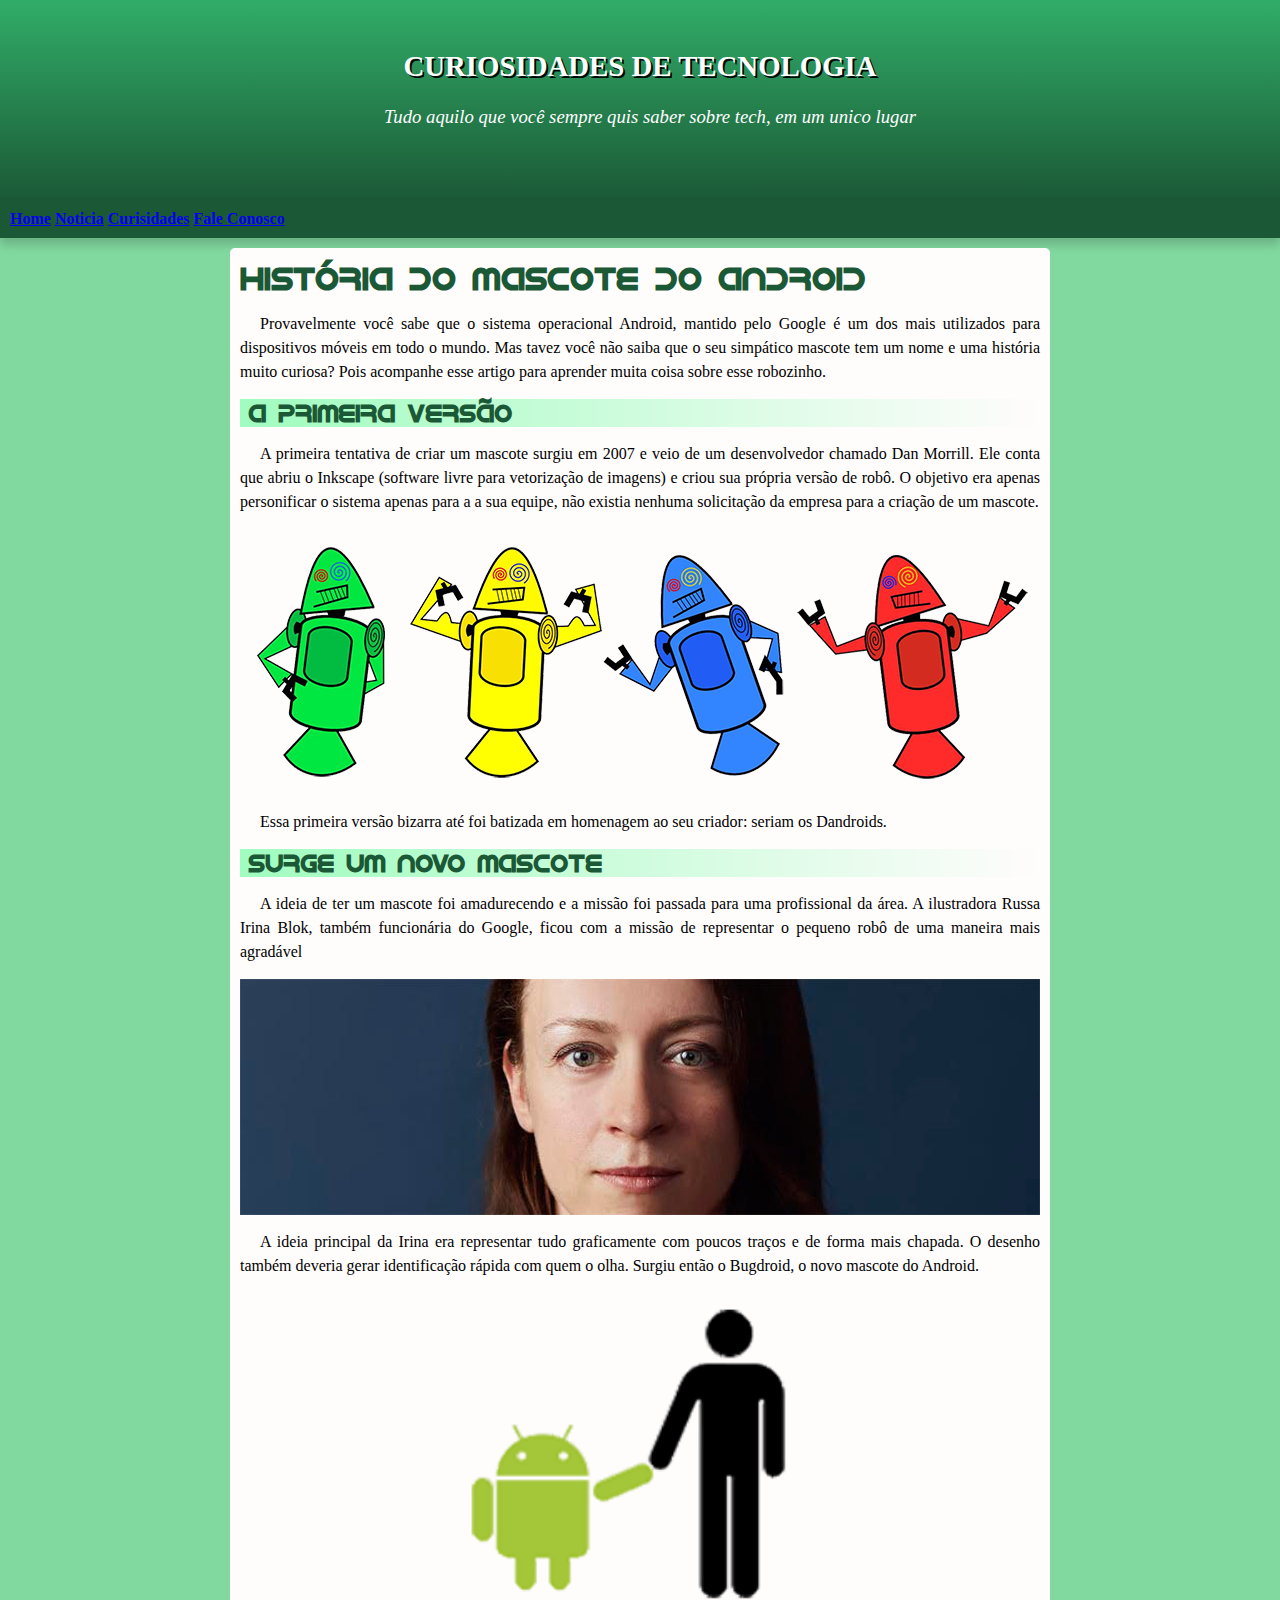
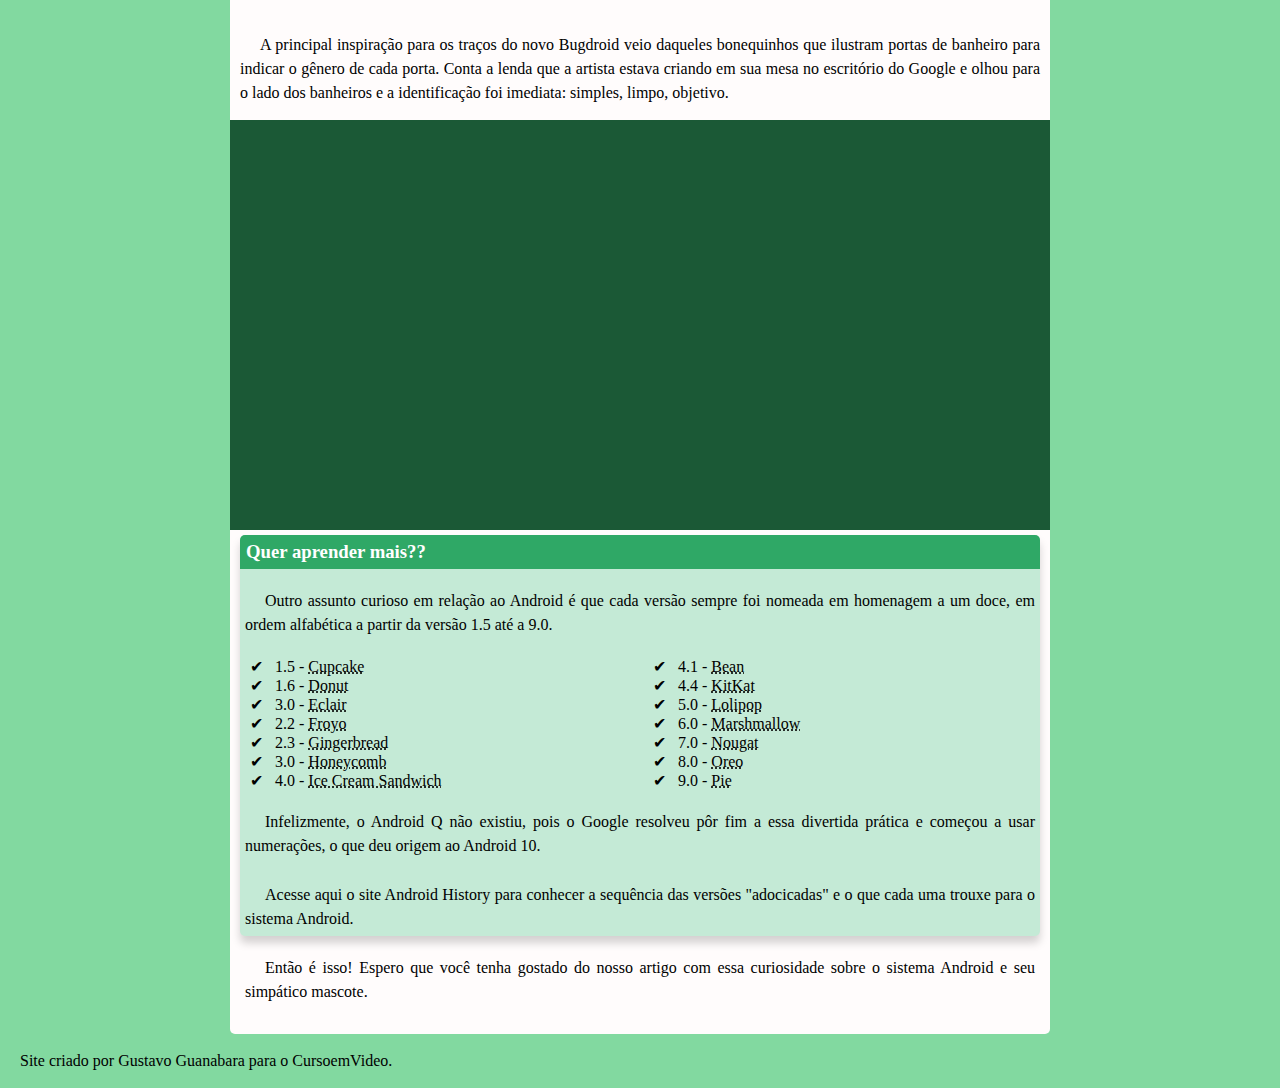
==== index.html @ d3699565 "site novo" ====
<!DOCTYPE html>
<html lang="en">
<head>
    <meta charset="UTF-8">
    <meta http-equiv="X-UA-Compatible" content="IE=edge">
    <meta name="viewport" content="width=device-width, initial-scale=1.0">
    <title>CURIOSIDADES DE TECNOLOGIA</title>
    <link rel="shortcut icon" href="pacotes/imagens/favicon.ico" type="image/x-icon">
    <link rel="stylesheet" href="style.css">
</head>
<body>
    <header>
        <h1>CURIOSIDADES DE TECNOLOGIA</h1>
        <p>Tudo aquilo que você sempre quis saber sobre tech, em um unico lugar</p>
        
    </header>
    <nav>
            <a href="#">Home</a>
            <a href="#">Noticia</a>
            <a href="#">Curisidades</a>
            <a href="#">Fale Conosco</a>
        </nav>
    <main>
    <article>
            <h1>HISTÓRIA DO MASCOTE DO ANDROID</h1>
            <P>Provavelmente você sabe que o sistema operacional Android, mantido pelo Google é um dos mais utilizados para dispositivos móveis em todo o mundo. Mas tavez você não saiba que o seu simpático mascote tem um nome e uma história muito curiosa? Pois acompanhe esse artigo para aprender muita coisa sobre esse robozinho.
            </P>
            <h2>A primeira versão</h2>
                <p>A primeira tentativa de criar um mascote surgiu em 2007 e veio de um desenvolvedor chamado Dan Morrill. Ele conta que abriu o Inkscape (software livre para vetorização de imagens) e criou sua própria versão de robô. O objetivo era apenas personificar o sistema apenas para a a sua equipe, não existia nenhuma solicitação da empresa para a criação de um mascote.</p>
            <picture>
                    <source media="(max-width: 780px)" srcset="pacotes/imagens/dan-droids-pq.png" type="image/png">
                    <img src="pacotes/imagens/dan-droids.png" alt="imagem flexível">
            </picture>
            <p>Essa primeira versão bizarra até foi batizada em homenagem ao seu criador: seriam os Dandroids.</p>

            <h2>Surge um novo mascote</h2>
            <p>A ideia de ter um mascote foi amadurecendo e a missão foi passada para uma profissional da área. A ilustradora Russa Irina Blok, também funcionária do Google, ficou com a missão de representar o pequeno robô de uma maneira mais agradável</p>
            <picture>
                    <source media="(max-width: 750px)" srcset="pacotes/imagens/irina-blok-pq.jpg" name="irina-blok">
                    <img src="pacotes/imagens/irina-blok.jpg" alt="imagem flexível">
            </picture>
            <p>A ideia principal da Irina era representar tudo graficamente com poucos traços e de forma mais chapada. O desenho também deveria gerar identificação rápida com quem o olha. Surgiu então o Bugdroid, o novo mascote do Android.</p>
            <picture>
                    <img style="max-width: 500px; min-width: 350px;"  src="pacotes/imagens/bugdroid.png" alt="imagem flexível">
            </picture>
            <p>A principal inspiração para os traços do novo Bugdroid veio daqueles bonequinhos que ilustram portas de banheiro para indicar o gênero de cada porta. Conta a lenda que a artista estava criando em sua mesa no escritório do Google e olhou para o lado dos banheiros e a identificação foi imediata: simples, limpo, objetivo. </p>
            <div class="video"><iframe src="https://www.youtube.com/embed/l2UDgpLz20M" title="YouTube video player" frameborder="0" allow=" flexível ;accelerometer; autoplay; clipboard-write; encrypted-media; gyroscope; picture-in-picture; web-share" allowfullscreen ></iframe></picture>
            </div>
        <section id="extra">
            <h3>Quer aprender mais?? </h3>
            <p>Outro assunto curioso em relação ao Android é que cada versão sempre foi nomeada em homenagem a um doce, em ordem alfabética a partir da versão 1.5 até a 9.0.</p>
            <div>
                <ul>
                    <li> 1.5 - <abbr title="Bolo De Copo">Cupcake</abbr></li>
                    <li> 1.6 - <abbr title="Rosquinha">Donut</abbr></li>
                    <li> 3.0 - <abbr title="Bomba">Eclair</abbr></li>
                    <li> 2.2 - <abbr title="Yogurt Congelado">Froyo</abbr></li>
                    <li> 2.3 - <abbr title="Bisoito De Gengibre">Gingerbread</abbr></li>
                    <li> 3.0 - <abbr title="Favo De Mel">Honeycomb</abbr></li>
                    <li> 4.0 - <abbr title="Sanduiche De Sorvete">Ice Cream Sandwich</abbr></li>
                    <li> 4.1 - <abbr title="Jujuba">Bean</abbr></li>
                    <li> 4.4 - <abbr title="KitKat">KitKat</abbr></li>
                    <li> 5.0 - <abbr title="Pirulito">Lolipop</abbr></li>
                    <li> 6.0 - <abbr title="Marshmallow">Marshmallow</abbr></li>
                    <li> 7.0 - <abbr title="Torrone">Nougat</abbr></li>
                    <li> 8.0 - <abbr title="Oreo">Oreo</abbr></li>
                    <li> 9.0 - <abbr title="Torta">Pie</abbr></li>
                </ul>
            </div>
            <p> Infelizmente, o Android Q não existiu, pois o Google resolveu pôr fim a essa divertida prática e começou a usar numerações, o que deu origem ao Android 10.</p>
            <p> Acesse aqui o site Android History para conhecer a sequência das versões "adocicadas" e o que cada uma trouxe para o sistema Android.</p>
            
        </section>
        <section id="bye">
            <p>Então é isso! Espero que você tenha gostado do nosso artigo com essa curiosidade sobre o sistema Android e seu simpático mascote.</p>
        </section>
    </main>
    <footer>
        <p>Site criado por Gustavo Guanabara para o CursoemVideo.</p>
    </footer>
</body>
</html>
---- style.css ----
@charset "UTF-8";

@font-face {
    font-family: 'Android';
    src: url('pacotes/fontes/idroid.otf') format('opentype');
    font-weight: normal;
}
:root{
    --font-padrao: Arial, Verdana, helvetica, sans-serif;
    --fonte-droid: 'Android', 'cursive';
}

*{
    margin: 0px;
    padding: 0px;
}

header {
    background-image: linear-gradient(to top, #1B5936,#31AD68);
    color: white;
    text-align: center;
    font-size: 0.9em;
    min-height: 150px;
    padding-top: 50px;
    text-shadow: 2px 2px 0px rgba(0, 0, 0, 0.966);

}
header  > p{
    font-style: italic;
    padding-top: 20px;
    max-width: 600px;
    font-size: 1.3em;
    text-align: center;
    margin: auto;
    text-shadow: none
}
nav{   
    background-color: #1B5936;
    margin-bottom: 10px;
    padding: 10px;
    font-weight: bold;
    box-shadow: 0px 7px 9px rgba(0, 0, 0, 0.171);
}

nav  a:hover{
    background-color: #479b6ba2;
    color: white;
    border-radius: 2px;
    
}


body{
    background-color: #82D9A0;
}

p{
    text-indent:20px;
    margin: 15px 0px;
    text-align: justify;
    line-height: 1.5em;
}

main{
    background-color: rgb(255, 252, 252);
    padding: 10px;
    margin:40px;
    border-radius: 5px;

    min-width: 320px;
    max-width: 800px;
    margin: auto;

    box-shadow: 0px, 0px, 0px;
}

main img{
    display: block;
    margin: auto;
    width: 100%;
}

article> h1{
    font-family: var(--fonte-droid);
    color: #1B5936;
    padding: 1px;
}

article > h2{
    font-family: var(--fonte-droid);
    background-image:linear-gradient( to right, #99fcbbee,transparent);
    margin-left: none;
    color: #1B5936;
    padding-left: 9px;
}

div.video{
    background-color: #1B5936;
    margin: 1px -10px 5px -10px;
    padding: 350px;
    padding-left: 10px;
    padding-top: 60px;
    position: relative;
}
.video > iframe{
    position: absolute;
    top: 5%;
    left: 5%;
    width: 90%;
    height: 90%;
}

section#extra{
    background-color: #C4EAD6;
    border-radius: 5px;
    box-shadow: 0px 7px 9px rgba(0, 0, 0, 0.171);
}
section > p{
    text-align:justify;
    padding: 5px;
}

section > h3{
    text-align: left;
    color: white;
    padding: 6px;
    background-color: #2FA866;
    border-radius: 5px 5px 0px 0px;
    font-weight: bolder;
}
div > ul{
    list-style-type: '\2714\00A0\00A0';
    list-style-position: inside;
    columns: 2;

    text-decoration: none;
    color: black;
    padding-left: 10px;
}
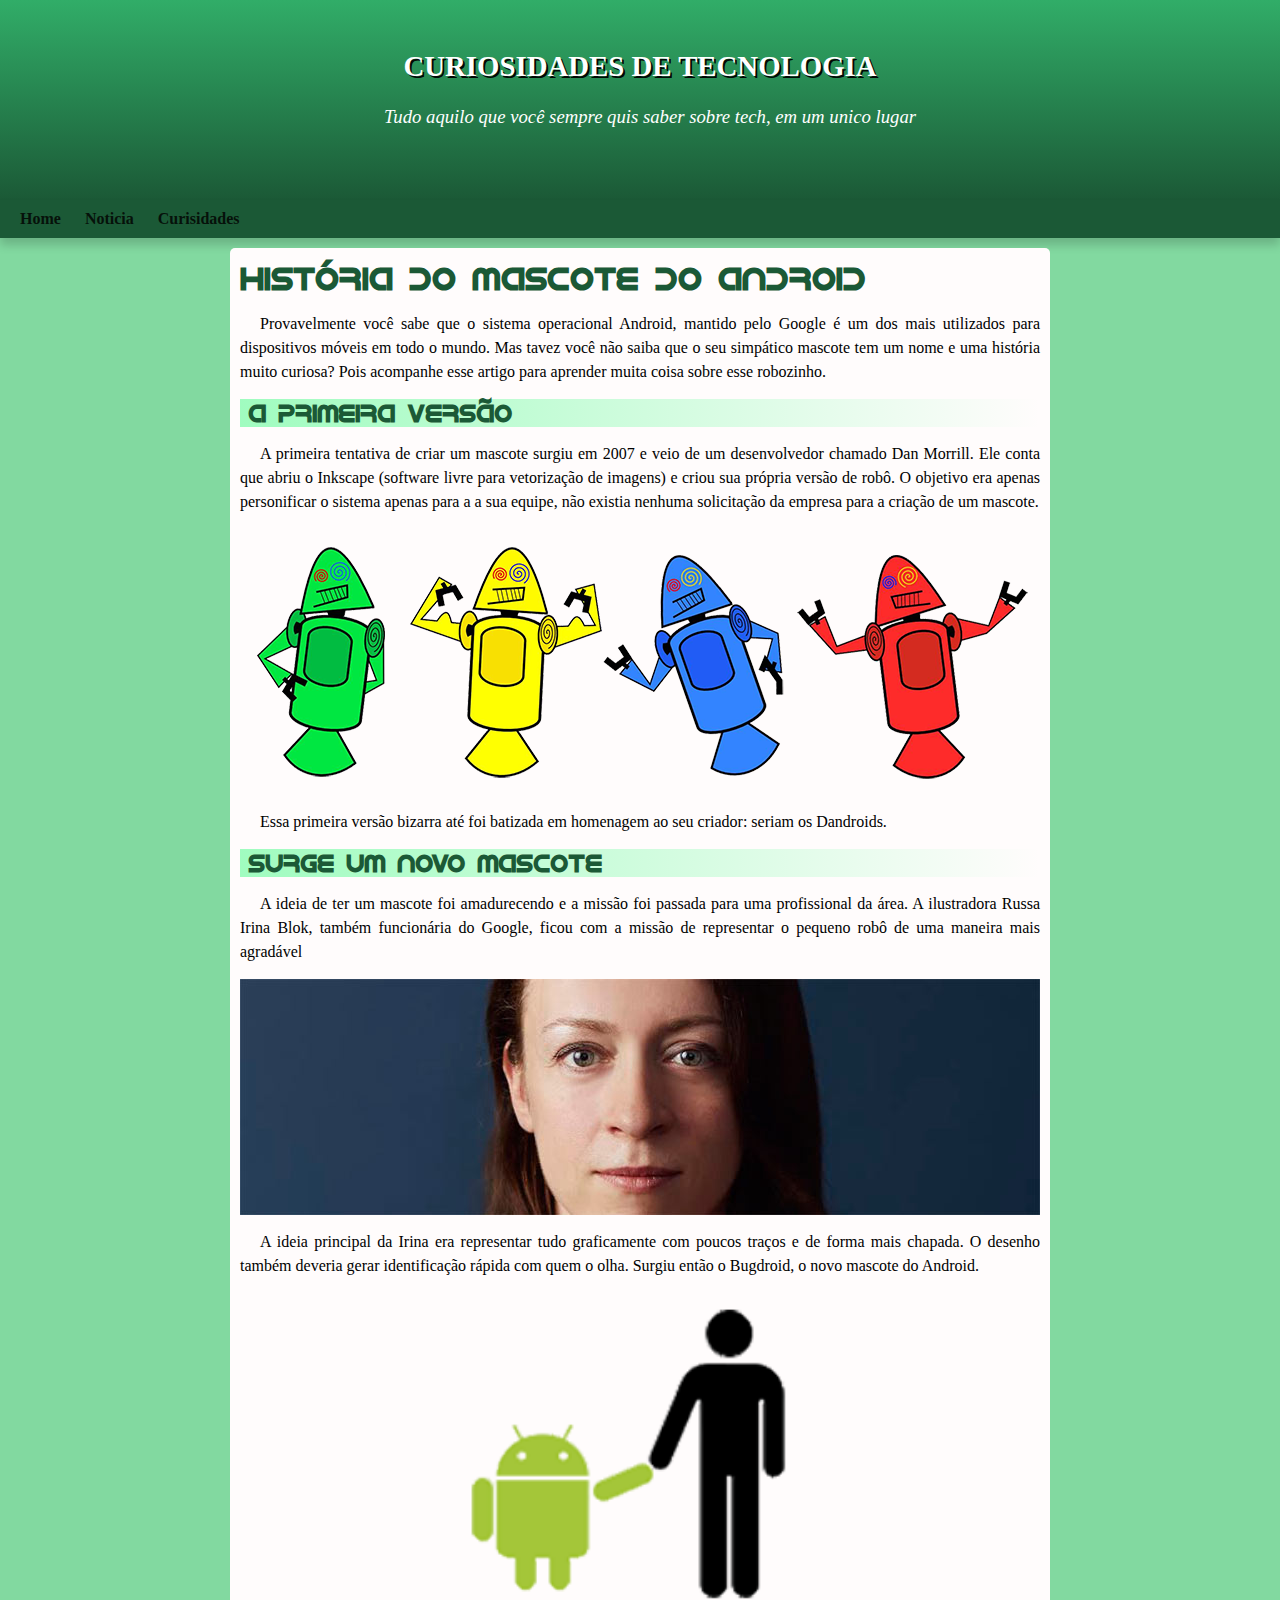
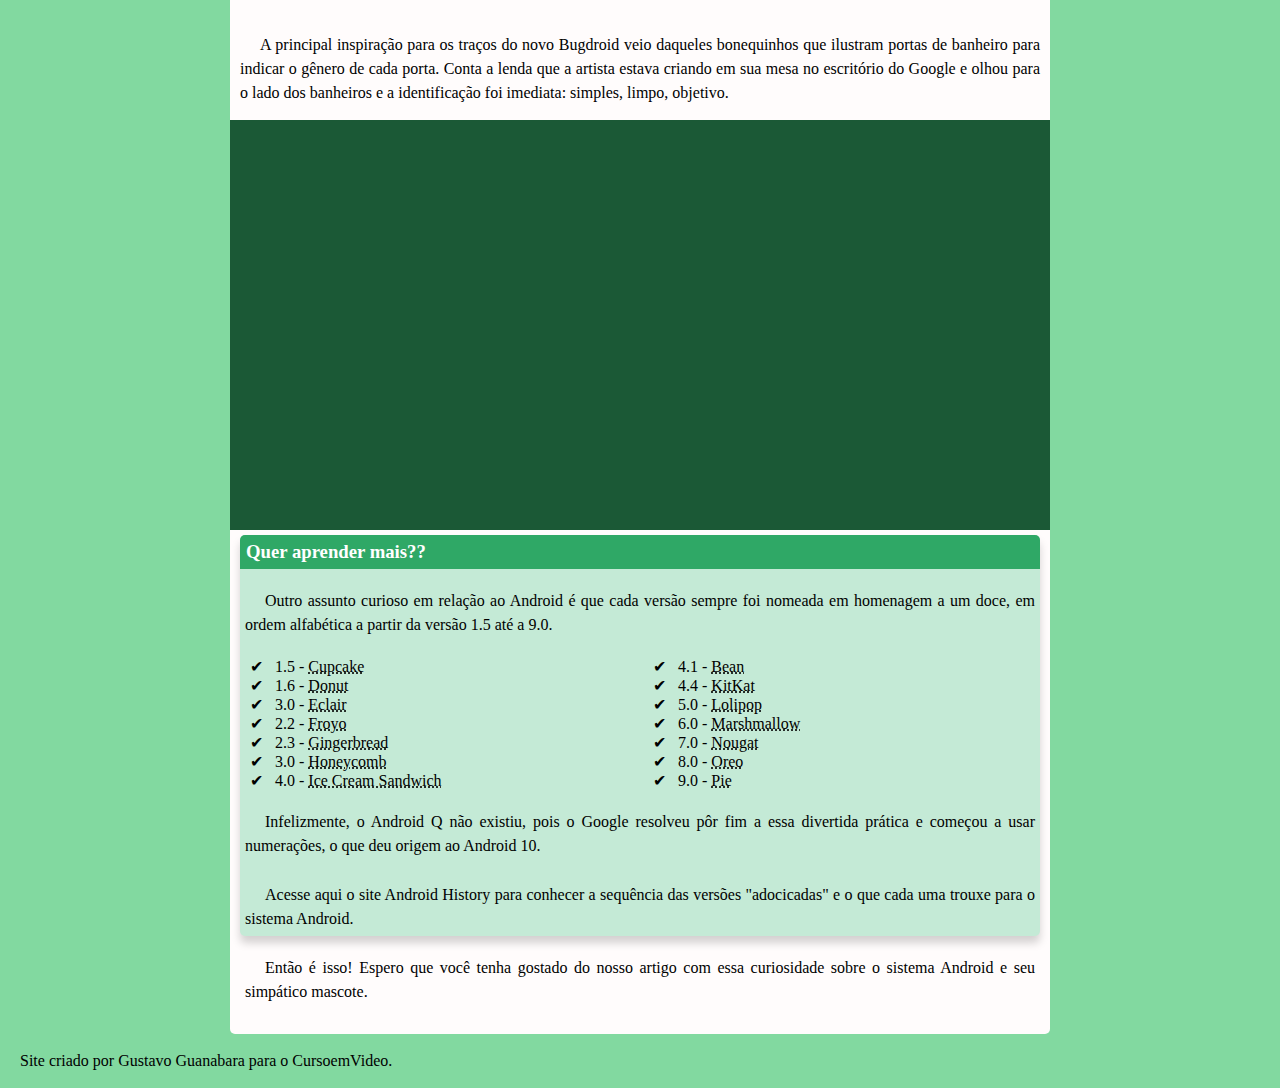
==== commit 4de9c522: "tirei o fale conosco" ====
--- a/index.html
+++ b/index.html
@@ -18,7 +18,6 @@
             <a href="#">Home</a>
             <a href="#">Noticia</a>
             <a href="#">Curisidades</a>
-            <a href="#">Fale Conosco</a>
         </nav>
     <main>
     <article>
--- a/style.css
+++ b/style.css
@@ -42,8 +42,14 @@
     box-shadow: 0px 7px 9px rgba(0, 0, 0, 0.171);
 }
 
+nav > a{
+    color: rgb(6, 17, 10);
+    text-decoration: dotted;
+    padding: 10px;
+}
+
 nav  a:hover{
-    background-color: #479b6ba2;
+    background-color: #31AD68;
     color: white;
     border-radius: 2px;
     
